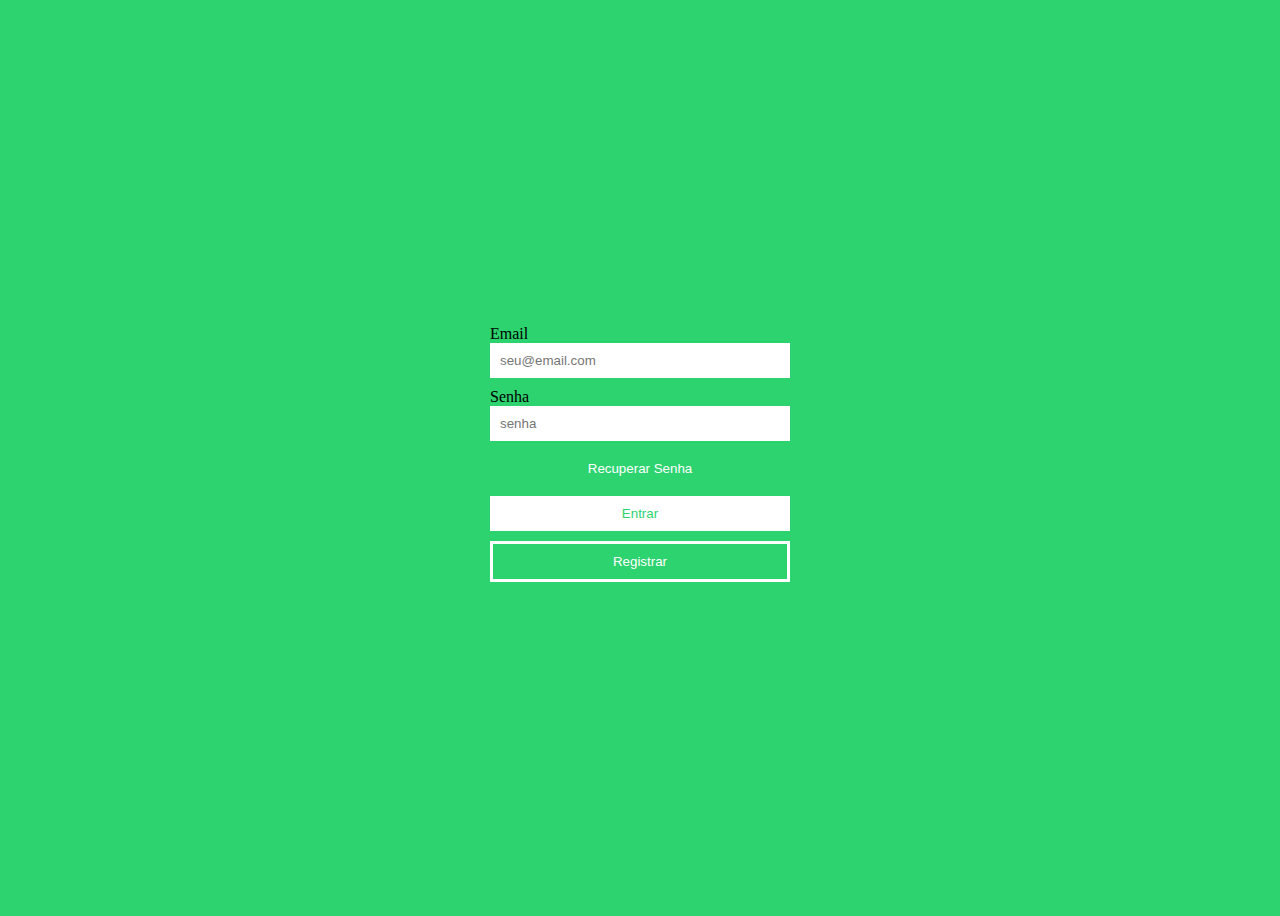
==== estruturaHtml/index.html @ 77e889f1 "controledegastos" ====
<!DOCTYPE html>
<html lang="en">

<head>
    <meta charset="UTF-8">
    <meta name="viewport" content="width=device-width, initial-scale=1.0">
    <title>Login - Controle de Gastos</title>
</head>

<body>
    <form>
        <div>
            <div><label>Email</label></div>
            <input type="email" name="email" placeholder="seu@email.com" />
        </div>
        <div>
            <div><label>Senha</label><br></div>
            <input type="password" name="password" placeholder="senha" />
        </div>
        <div>
            <button type="button" class="clear">Recuperar Senha</button>
        </div>
        <div>
            <button type="button" class ="solid">Entrar</button>
        </div>
        <div>
            <button type="button" class="outline"  >Registrar</button>
        </div>
    </form>
</body>
<link rel="stylesheet" href="../estilizacao/index.css">
    
</html>
---- estilizacao/index.css ----
body{
            background-color: rgb(45, 211, 111);
            display: flex;
            justify-content: center;
            align-items: center;
            height: 100vh;
        }
        form{
            width: 300px;
        }
        input{
            border: none;
        }
        input , button{
            padding: 10px;
            margin-bottom: 10px;
            width:-webkit-fill-available;
        }
        button{
            cursor: pointer;
            width:-webkit-fill-available;
        }
        button:active{
            opacity: 0.0;
        }
        
        .clear{
            background-color: transparent;
            border: none;
            color: white;

        }
        .solid{
            background: white;
            border: none;
            color: rgb(45, 211, 111);
        }
        .outline{
            background-color: transparent;
            color: white;
            border: solid white;
        }
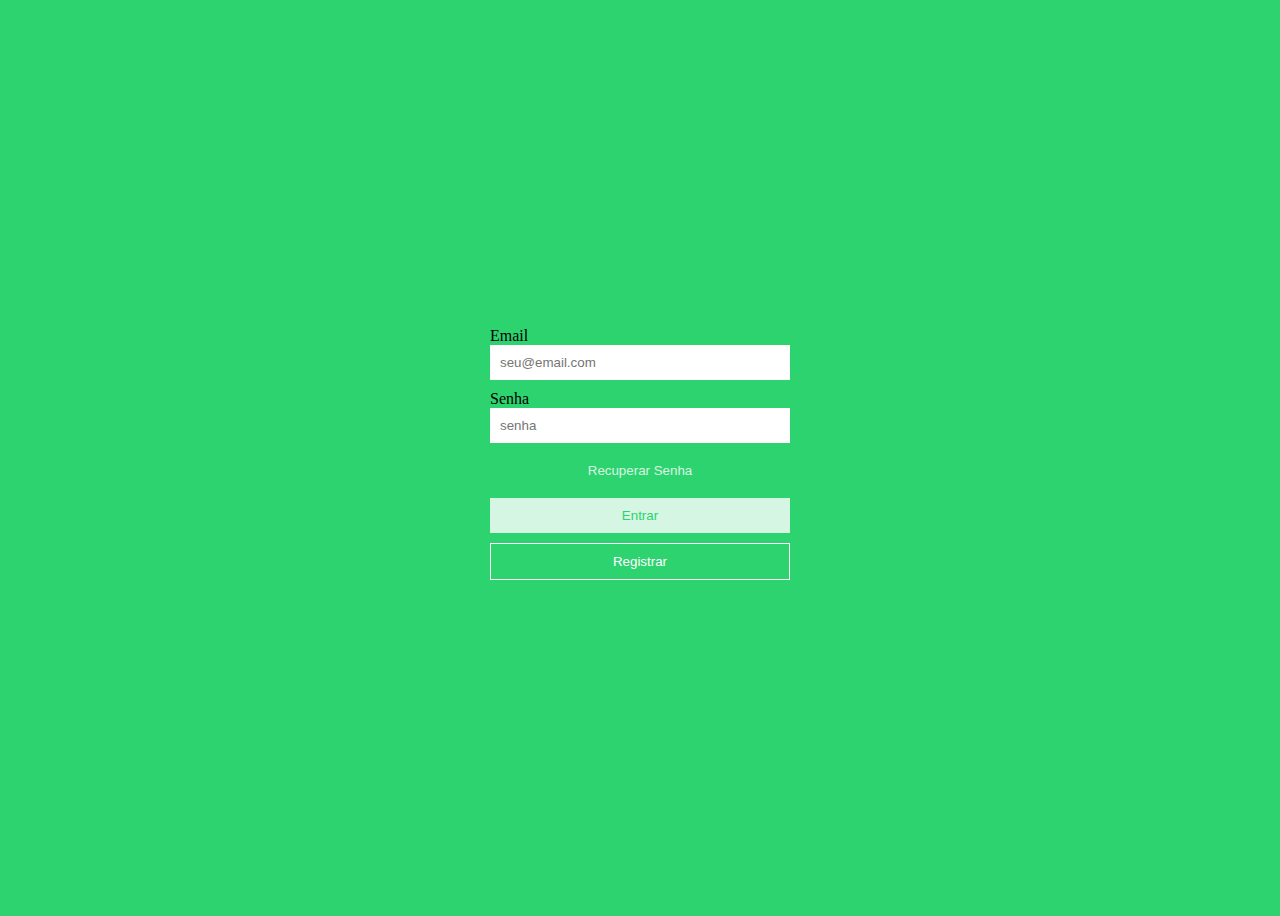
==== commit 112d011e: "controledegastos" ====
--- a/estruturaHtml/index.html
+++ b/estruturaHtml/index.html
@@ -11,23 +11,23 @@
     <form>
         <div>
             <div><label>Email</label></div>
-            <input type="email" name="email" placeholder="seu@email.com" />
+            <input type="email" name="email" id="email"  placeholder="seu@email.com" onchange="validateFields()"/>
         </div>
         <div>
-            <div><label>Senha</label><br></div>
-            <input type="password" name="password" placeholder="senha" />
+            <div><label>Senha</label></div>
+            <input type="password" name="password" id="passoword"   placeholder="senha" onchange="validateFields()" />
         </div>
         <div>
-            <button type="button" class="clear">Recuperar Senha</button>
+            <button type="button" class="clear" id="recover-password-button" disabled="true">Recuperar Senha</button>
         </div>
         <div>
-            <button type="button" class ="solid">Entrar</button>
+            <button type="button" class="solid" id="login-button" disabled="true">Entrar</button>
         </div>
         <div>
-            <button type="button" class="outline"  >Registrar</button>
+            <button type="button" class="outline">Registrar</button>
         </div>
     </form>
 </body>
-<link rel="stylesheet" href="../estilizacao/index.css">
-    
+<link rel="stylesheet" href="../estilizacaoCss/index.css">
+<script src="../logicaJs/index.js"></script>
 </html>--- a/estilizacaoCss/index.css
+++ b/estilizacaoCss/index.css
@@ -0,0 +1,44 @@
+body {
+    background: rgb(45, 211, 111);
+    display: flex;
+    justify-content: center;
+    align-items: center;
+    height: 100vh;
+}
+form {
+    width: 300px;
+}
+input {
+    border: none;
+}
+input, button {
+    padding: 10px;
+    margin-bottom: 10px;
+    width: -webkit-fill-available;
+}
+button {
+    cursor: pointer;
+}
+button:active {
+    opacity: 0.8;
+}
+button[disabled] {
+    opacity: 0.8;
+}
+ 
+
+.clear {
+    background: transparent;
+    border: none;
+    color: white;
+}
+.solid {
+    background: white;
+    border: none;
+    color: rgb(45, 211, 111);
+}
+.outline {
+    background: transparent;
+    color: white;
+    border: 1px solid white;
+}